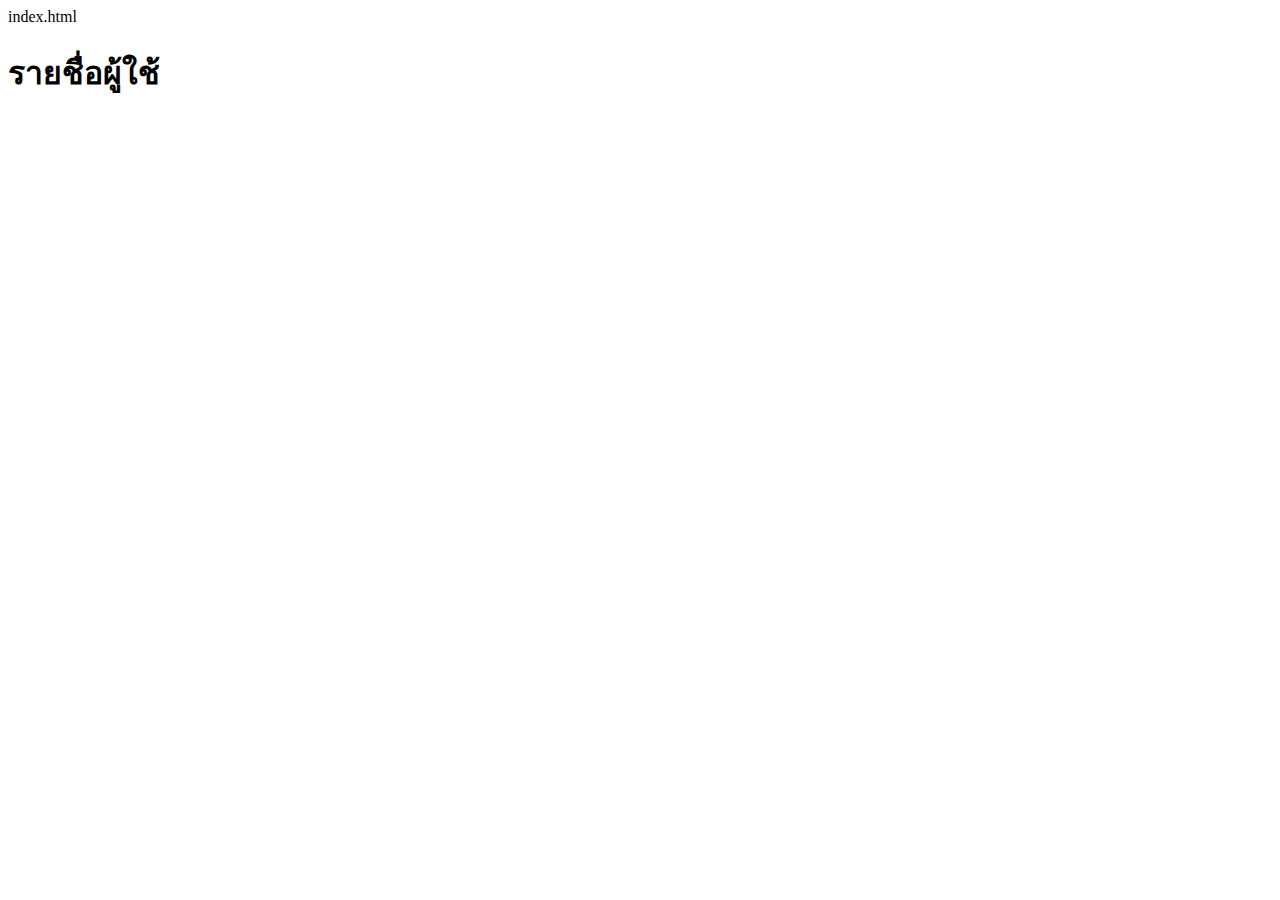
==== index.html @ 5c745aca "feat(show-user):success" ====
index.html

<!DOCTYPE html>
<html lang="th">
<head>
    <meta charset="UTF-8">
    <meta name="viewport" content="width=device-width, initial-scale=1.0">
    <title>รายชื่อผู้ใช้</title>
    <link rel="stylesheet" href="style.css">
</head>
<body>
    <div class="container">
        <h1>รายชื่อผู้ใช้</h1>
        <div id="user-list" class="user-list"></div>
    </div>
    <script src="script.js"></script>
</body>
</html>
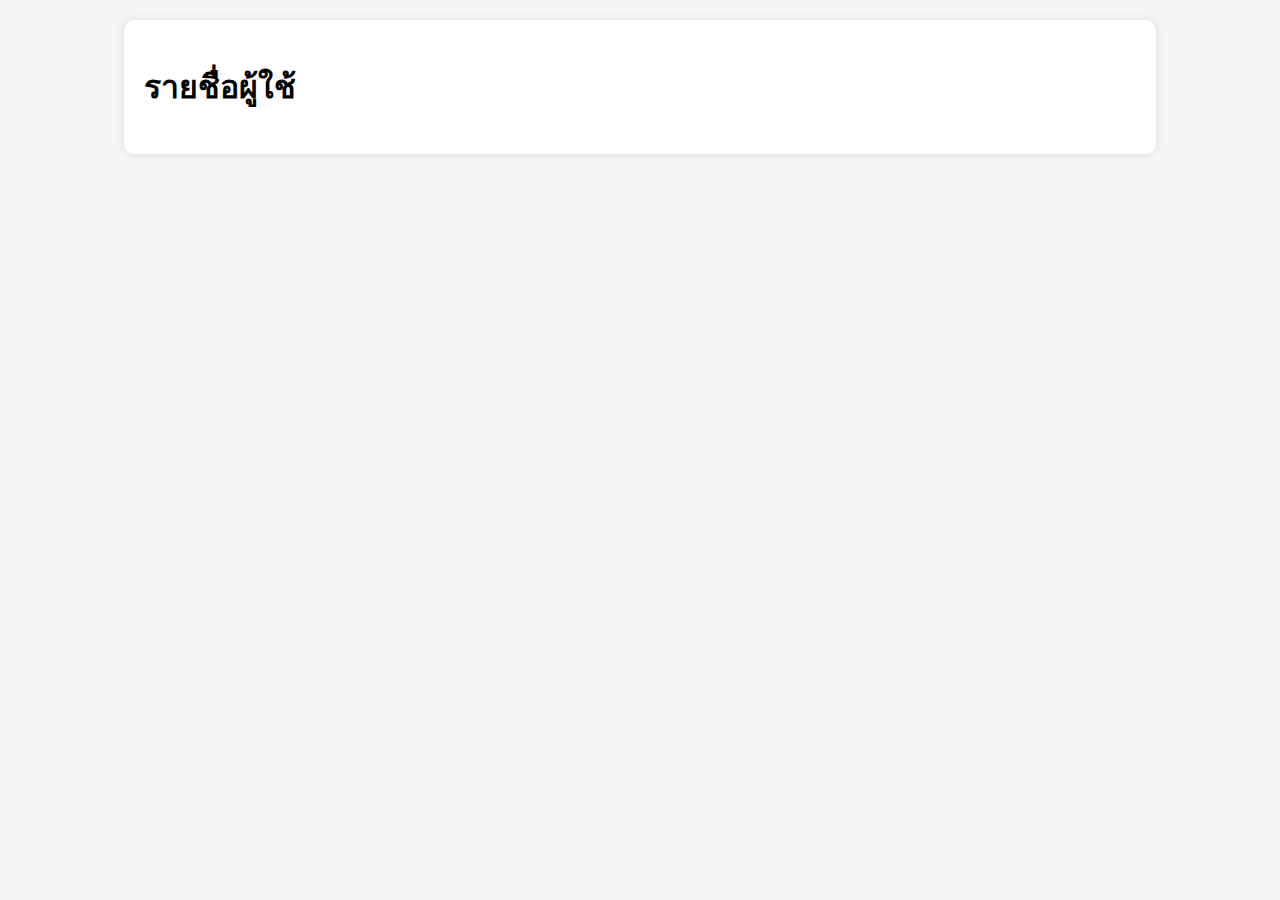
==== commit a81b318a: "feat(show-users):success" ====
--- a/index.html
+++ b/index.html
@@ -1,4 +1,3 @@
-index.html
 
 <!DOCTYPE html>
 <html lang="th">
@@ -8,7 +7,9 @@
     <title>รายชื่อผู้ใช้</title>
     <link rel="stylesheet" href="style.css">
 </head>
-<body>
+<body> 
+
+</body>
     <div class="container">
         <h1>รายชื่อผู้ใช้</h1>
         <div id="user-list" class="user-list"></div>
--- a/style.css
+++ b/style.css
@@ -0,0 +1,36 @@
+
+
+body {
+    font-family: Arial, sans-serif;
+    margin: 20px;
+    padding: 0;
+    background-color: #f5f5f5;
+}
+.container {
+    width: 80%;
+    margin: auto;
+    background: white;
+    padding: 20px;
+    border-radius: 10px;
+    box-shadow: 0 0 10px rgba(0, 0, 0, 0.1);
+}
+.user-item, .post-item {
+    border: 1px solid #ddd;
+    padding: 10px;
+    margin: 5px 0;
+    background: #fff;
+    cursor: pointer;
+}
+.back-button {
+    display: inline-block;
+    margin-bottom: 10px;
+    text-decoration: none;
+    color: #007BFF;
+}
+button {
+    background-color: #007BFF;
+    color: white;
+    border: none;
+    padding: 5px 10px;
+    cursor: pointer;
+}
